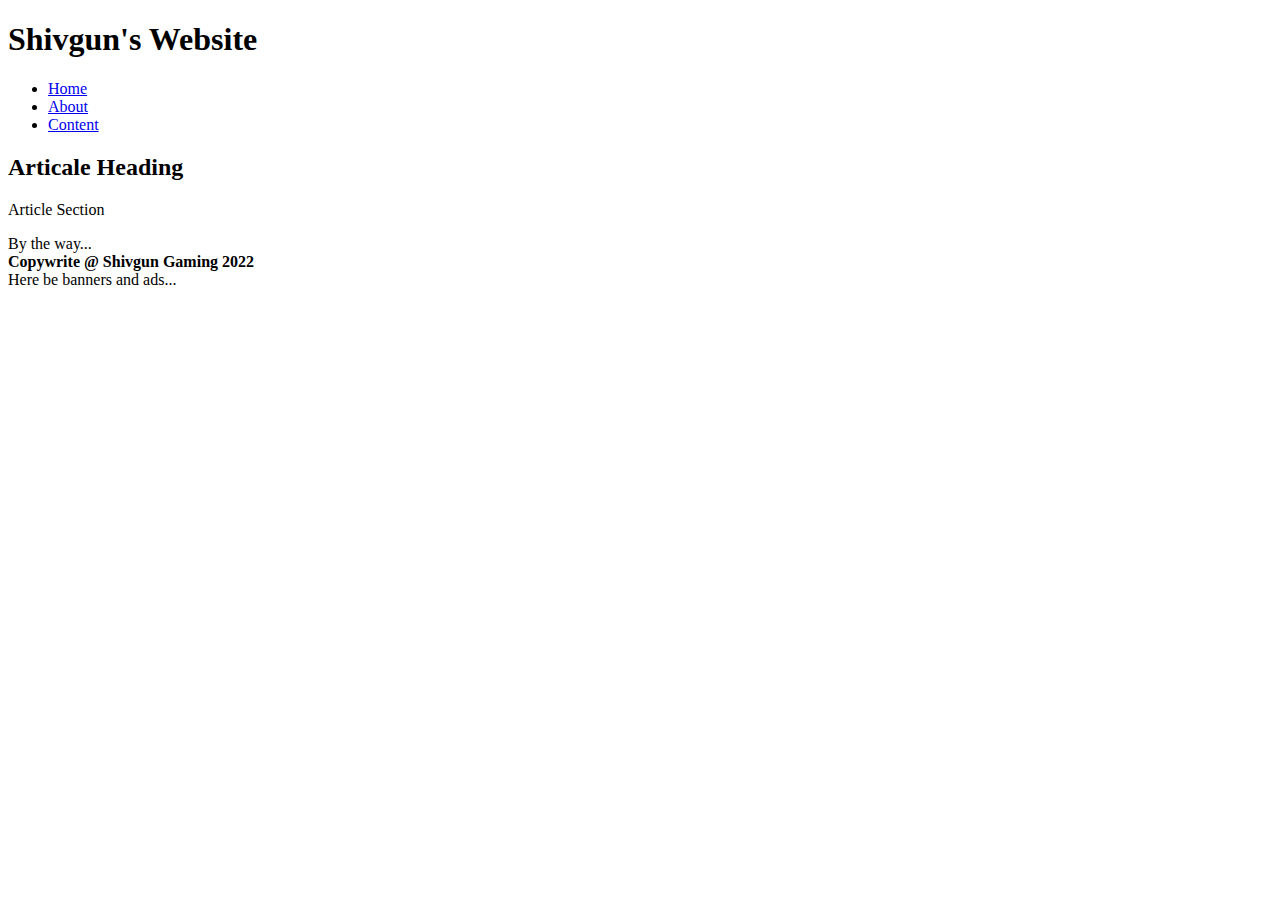
==== Page_Layout.html @ c8379592 "Add files via upload" ====
<!DOCTYPE html>
<html lang="en">

<head>
    <meta charset="UTF-8">
    <meta http-equiv="X-UA-Compatible" content="IE=edge">
    <meta name="viewport" content="width=device-width, initial-scale=1.0">
    <title>Web Layout</title>
    <link rel="stylesheet" href="css/styles.css">
</head>

<body>
    <div class="header"></div>
    <header class="header-container">
        <h1 class="logo">Shivgun's Website</h1>
        <nav class="main-nav">
            <ul class="menu-list">
                <li class="menu-item"><a href="#">Home</a></li>
                <li class="menu-item"><a href="#">About</a></li>
                <li class="menu-item"><a href="#">Content</a></li>
            </ul>
        </nav>
    </header>
    <main>

        <article class="text">
            <h2>Articale Heading</h2>
            <section>
                <p>Article Section</p>
            </section>
            <aside> By the way...</aside>
            <footer>
                <strong>Copywrite @ Shivgun Gaming 2022</strong>
            </footer>
        </article>

    </main>
    <aside>
        Here be banners and ads...
    </aside>
</body>

</html>
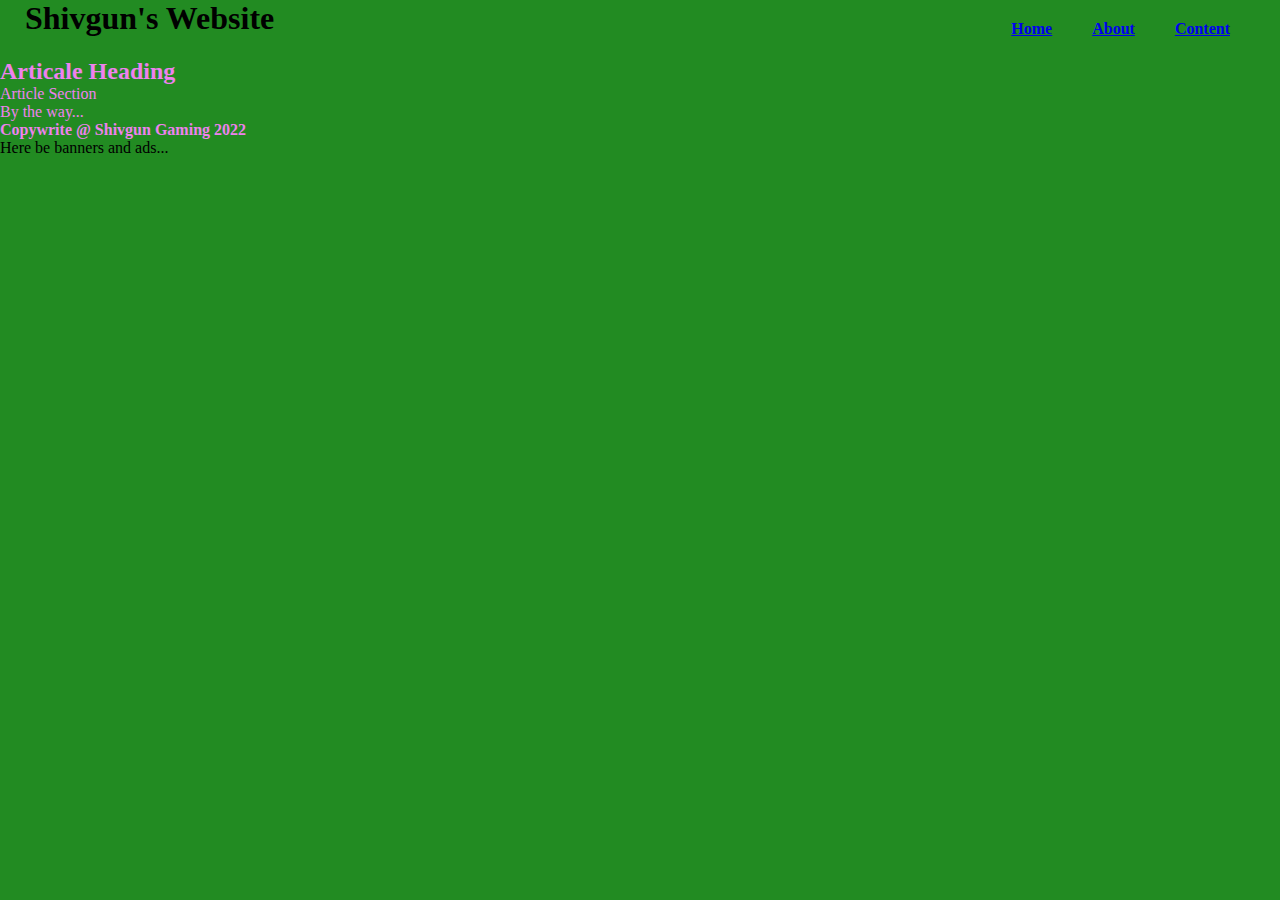
==== commit 3d65ab5e: "Update Page_Layout.html" ====
--- a/Page_Layout.html
+++ b/Page_Layout.html
@@ -35,9 +35,9 @@
         </article>
 
     </main>
-    <aside>
+    <aside class="side-text">
         Here be banners and ads...
     </aside>
 </body>
 
-</html>+</html>
--- a/css/styles.css
+++ b/css/styles.css
@@ -0,0 +1,82 @@
+
+body{
+    background-color:forestgreen
+}
+
+
+* {
+    margin: 0;
+    padding: 0;
+    box-sizing: border-box;
+}
+
+/* Header styles */
+
+
+.logo{
+    padding-left: 25px;
+    width: 30%;
+
+}
+
+.main-nav{
+    width: 70%;
+
+}
+.text{
+    color: violet;
+}
+
+
+.dashed-border{
+    border: 2px dashed darkblue;
+}
+
+.column-container {
+    display: flex;
+}
+
+.column {
+    width: 40%;
+}
+
+#moralis-reference{
+    text-shadow: 4px 4px 7px darkgoldenrod;
+}
+
+button{
+    border: none;
+    box-shadow: 3px 3px 7px rgb(17, 233, 6);
+    cursor: pointer;
+}
+
+form{
+    border: 2px solid black;
+    padding: 15px;
+    margin: 30px;
+}
+
+[type=text], [type=number], [type=password], [type=submit] {
+    padding: 8px;
+}
+
+@media screen and (min-width: 400px) {
+    .header-container{
+        display: flex;
+    
+    }
+
+    .menu-list{
+        list-style-type: none;
+        display: flex;
+        justify-content: flex-end;
+        padding-right: 30px;
+    }
+    
+    .menu-item{
+        margin: 20px;
+        font-size: 16px;
+        text-decoration: none;
+        font-weight: bold;
+    }
+}
